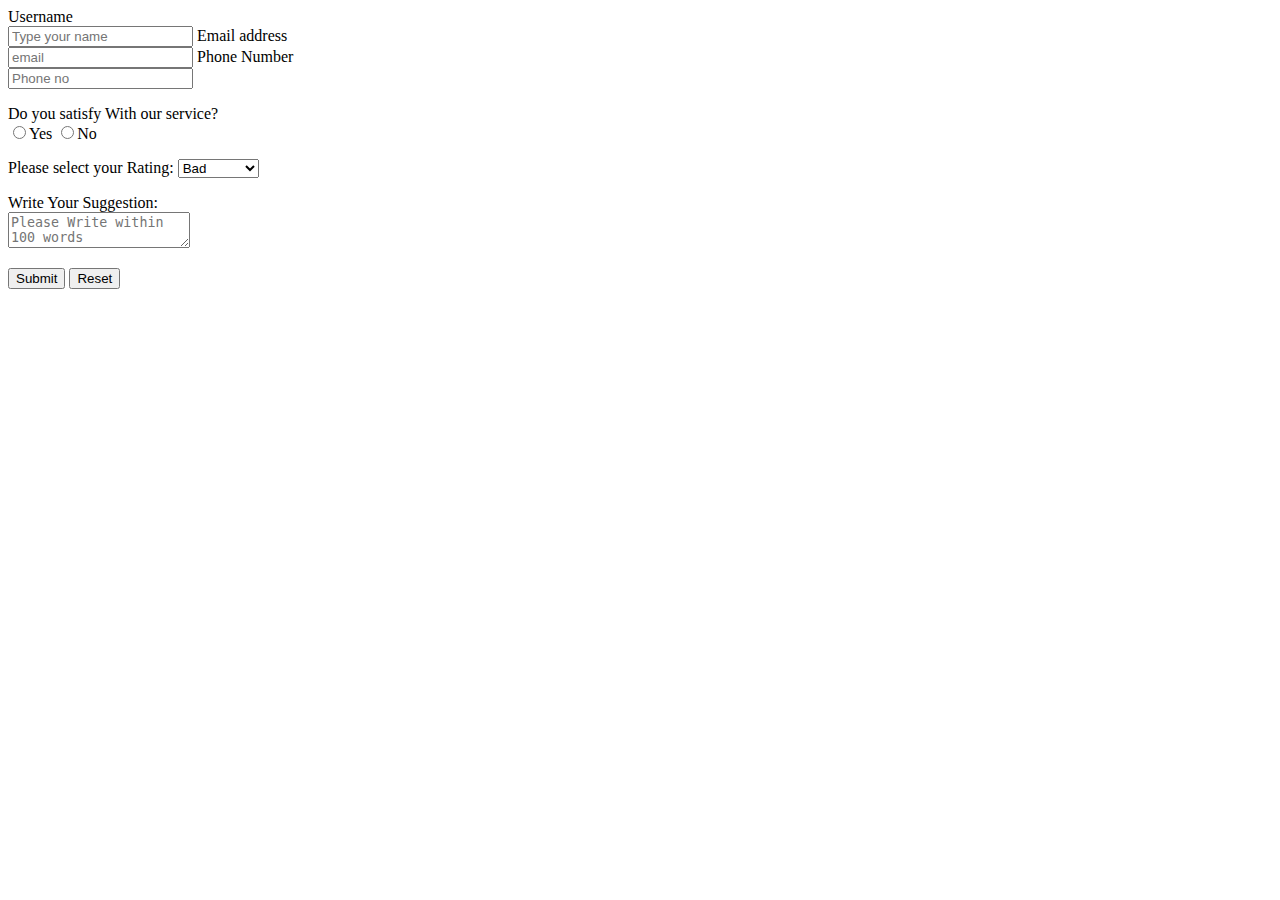
==== feedback-form/index.html @ 49d215dd "Rename Feedback form2.html to index.html" ====
<!DOCTYPE html>
<html lang="en">
<head>
    <meta charset="UTF-8">
    <meta name="viewport" content="width=device-width, initial-scale=1.0">
    <title>Document</title>
    <link rel="stylesheet" href="task,css/feedback2.css">
</head>


<body>
    
    <div id="whole">

        <form >
            
            <label for="uname" class="words" >Username
               <br>
               <input type="text" class="boxes" name="uname" placeholder="Type your name" required >
            </label>

            <label class="words">
                Email address <br>
                <input type="email" class="boxes" placeholder="email">
            </label>


            <label class="words">
                 Phone Number <br>
                <input type="text" name="" inputmode="numeric" pattern="\d*" class="boxes" placeholder="Phone no">
            </label>
            
            <p class="words">
                Do you satisfy With our service?<br>
                <label for="Yes"><input type="radio" name="pop" id="Yes">Yes</label>
                <label for="No"><input type="radio" name="pop" id="No">No</label>        
            </p>

            <p class="words">
                <label for="rate">Please select your Rating:</label>

                <select name="rate" >
                  <option value="Bad">Bad</option>
                  <option value="Good">Good</option>
                  <option value="Awesome">Awesome</option>
                  <option value="Excellent">Excellent</option>
                </select>
            </p>

            <p class="words">
                Write Your Suggestion: <br>
                <textarea name="" id="" placeholder="Please Write within 100 words" required></textarea>
    
            </p>

            <p>
                <button>Submit</button>
                <input type="reset">
            </p>
            
        </form>

    </div>




</body>
</html>
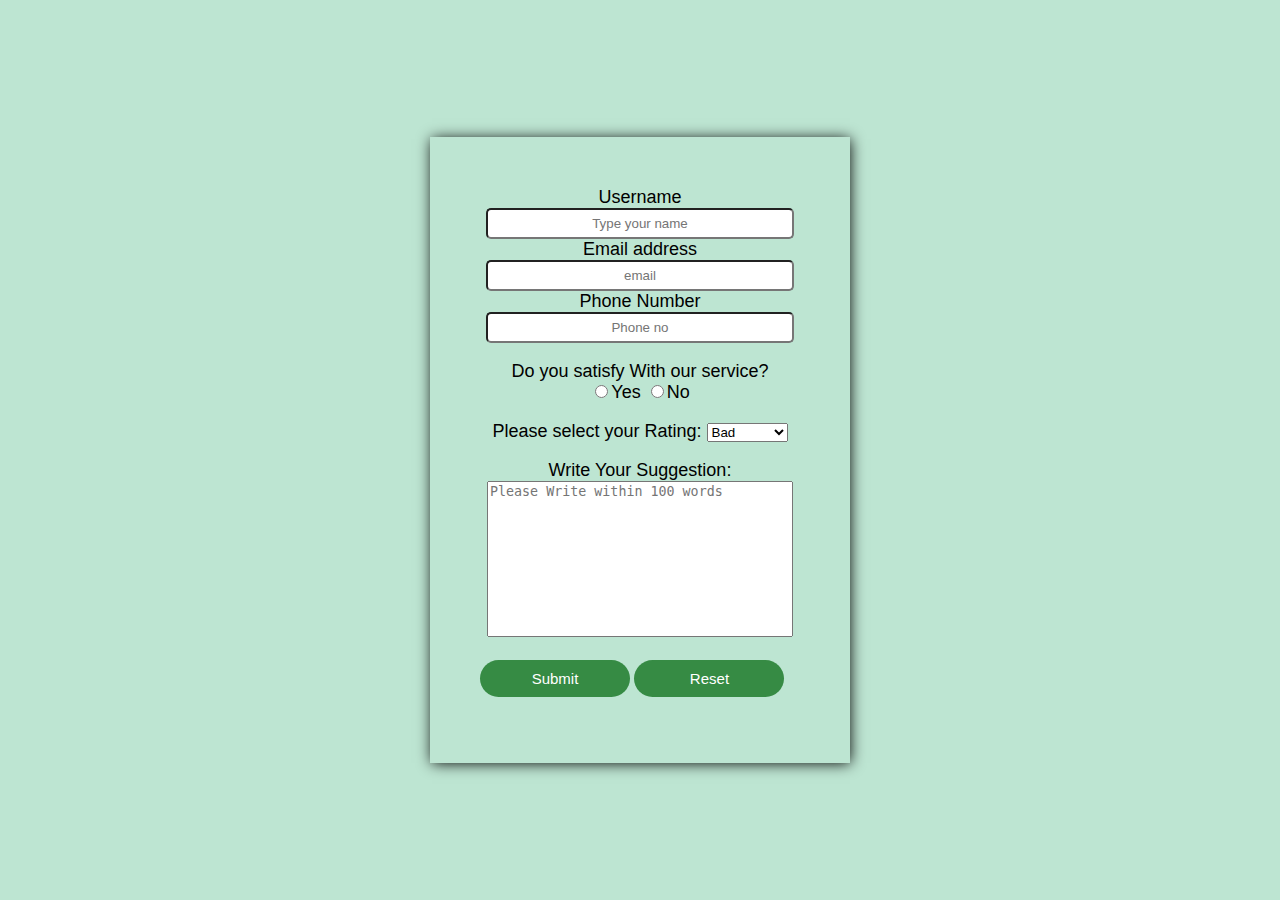
==== commit 2a025ae2: "Update index.html" ====
--- a/feedback-form/index.html
+++ b/feedback-form/index.html
@@ -4,7 +4,7 @@
     <meta charset="UTF-8">
     <meta name="viewport" content="width=device-width, initial-scale=1.0">
     <title>Document</title>
-    <link rel="stylesheet" href="task,css/feedback2.css">
+    <link rel="stylesheet" href="../CSS/feedback2.css">
 </head>
 
 
--- a/CSS/feedback2.css
+++ b/CSS/feedback2.css
@@ -0,0 +1,75 @@
+body{
+    margin: 0; 
+    display: flex; 
+    align-items: center; 
+    justify-content: space-around; 
+    flex-direction: column; 
+    height: 100vh; 
+    background-color: #bde5d2;
+    font-family: 'Trebuchet MS', 'Lucida Sans Unicode', 'Lucida Grande', 'Lucida Sans', Arial, sans-serif;
+}
+
+#whole{
+    width: 320px;
+    padding:50px;
+    box-shadow: 1px 1px 14px -1px rgba(0,0,0,1);
+}
+
+
+button{
+    background-color:#368b44 ;
+    color: #fff;
+    padding: 10px;
+    border: none;
+    border-radius: 25px;
+    cursor: pointer;
+    width: 150px;
+    font-size: 15px;
+    transition: .2s linear; 
+
+}
+
+button:hover{
+    background-color: #0a6808;
+    border: none;
+    transform: translateY(-10px); 
+
+}
+
+input[type="reset"]{
+    color: white;
+    background-color:#368b44 ;
+    padding: 10px;
+    border: none;
+    border-radius: 25px;
+    cursor: pointer;
+    width: 150px;
+    font-size: 15px;
+    transition: .2s linear;
+}
+
+input:hover[type="reset"]{
+    background-color: #0a6808;
+    border: none;
+    transform: translateY(-10px)
+    
+}
+
+textarea{
+    resize: none;
+    width: 300px;
+    height: 150px;
+}
+
+.boxes{
+    text-align: center;
+    border-radius: 5px;
+    width: 300px;
+    height: 25px;
+}
+
+.words{
+    display: block;
+    font-size: 18px;
+    text-align: center;
+}